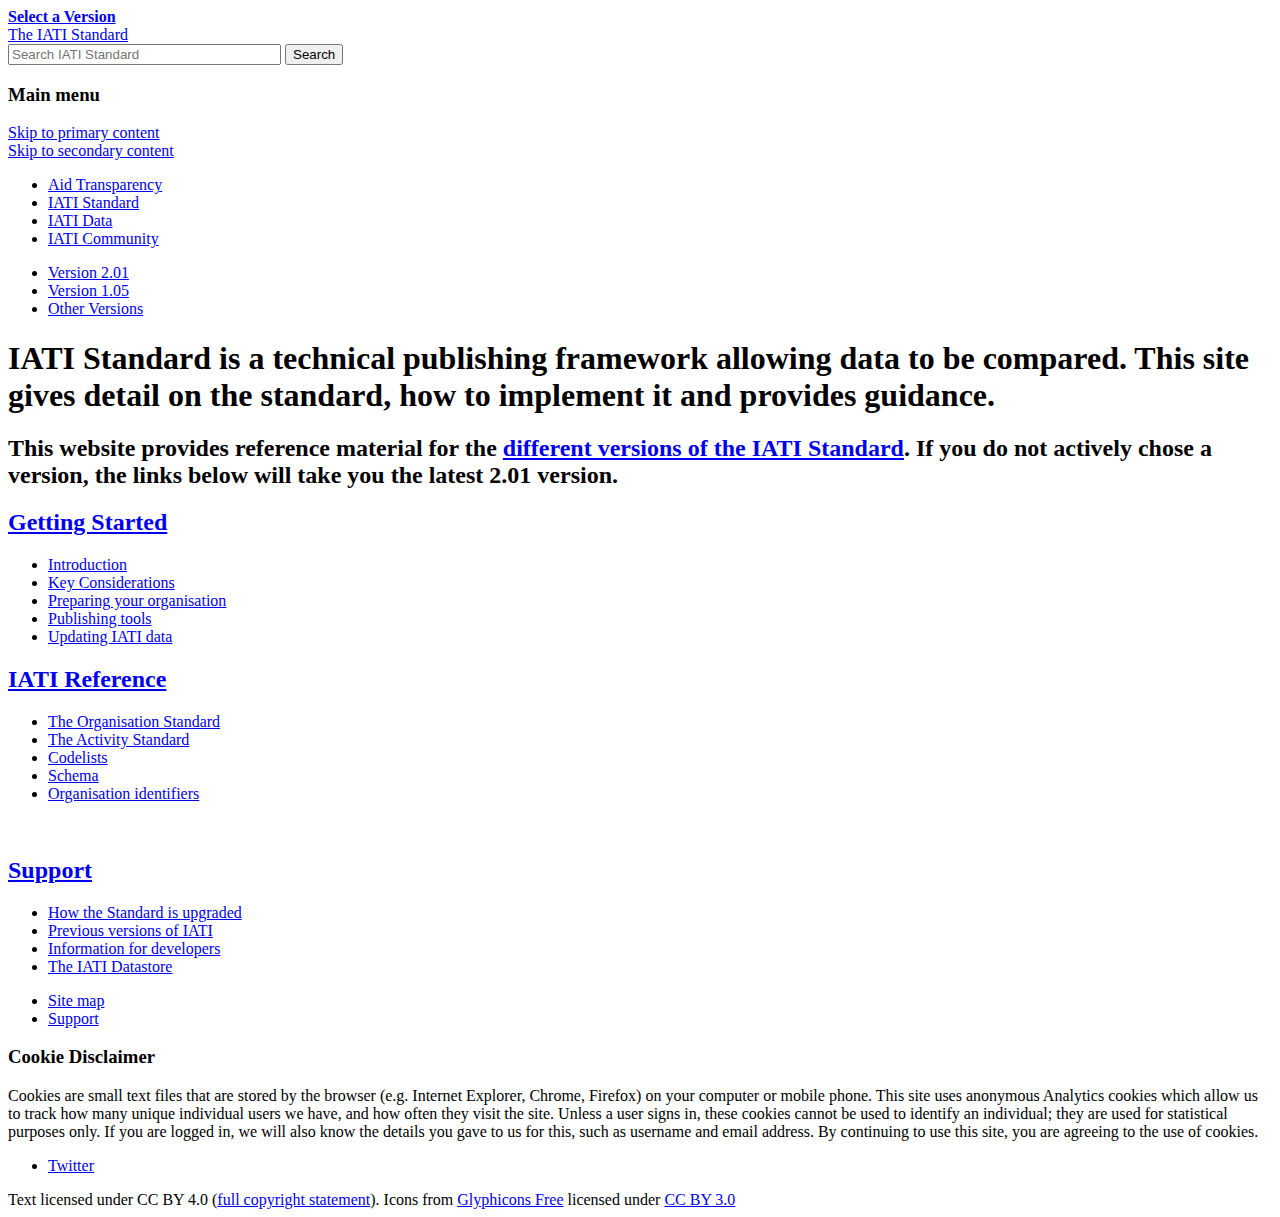
==== iatistandard/root/index.html @ ffa948fe "[#163] Fixes 3 broken links to guidance/how-to-publish" ====
<!DOCTYPE html>
<!--[if lt IE 7 ]> <html class="no-js ie6" lang="en-GB"> <![endif]-->
<!--[if IE 7 ]>    <html class="no-js ie7" lang="en-GB"> <![endif]-->
<!--[if IE 8 ]>    <html class="no-js ie8" lang="en-GB"> <![endif]-->
<!--[if (gte IE 9)|!(IE)]><!--> <html class="no-js" lang="en-GB"> <!--<![endif]-->
<head>
<meta charset="UTF-8" />
    <title>Home | The IATI Standard</title>
    <link rel="top" title="IATI Standard 1.05 documentation" href="#" /> 
<style type="text/css" media="screen, projection">
  @import url(//asset0.zendesk.com/external/zenbox/v2.1/zenbox.css);
</style>
<!--[if lt IE 9]>
<script src="_static/html5.js" type="text/javascript"></script>
<![endif]-->

<link rel='stylesheet' id='main-stylesheet-css'  href='105/_static/style.css' type='text/css' media='all' />
<script type='text/javascript' src='_static/library/js/modernizr-2.6.1.min.js'></script>
<script type='text/javascript' src='_static/library/js/selectivizr.min.js'></script>

    <link rel="stylesheet" href="_static/pygments.css" type="text/css" />

<!-- Open Graph Tags -->
<meta property="og:type" content="website" />
<meta property="og:title" content="Home" />
<meta property="og:site_name" content="The IATI Standard" />
<meta name="twitter:site" content="@IATI_aid" />
<meta name="twitter:card" content="summary" />
<link rel="Shortcut Icon" type="image/x-icon" href="_static/favicon.ico" />

</head>



    <body class="home page page-template page-template-template-home-page-php single-author singular two-column left-sidebar">

<a id="top"></a>
    
    <div id="site-notice"><strong><a href="201/upgrades/all-versions/">Select a Version</a></strong></div>

    <div id="page" class="hfeed">
    <header id="header" role="banner">
        <div class="header-wrapper">
            <a id="logo" href="http://iatistandard.org">The IATI Standard</a>

            <form role="search" id="searchform" action="/gsearch/">
              <input type="hidden" name="ie" value="UTF-8" />
              <input type="text" name="q" size="31" id="s" placeholder="Search IATI Standard" />
              <input type="submit" id="searchsubmit" name="sa" value="Search" />
            </form>
        </div><!-- end wrapper -->

        <nav id="main-nav" class="nav" role="navigation">

            <h3 class="assistive-text">Main menu</h3>
                        <div class="skip-link"><a class="assistive-text" href="#content" title="Skip to primary content">Skip to primary content</a></div>
            <div class="skip-link"><a class="assistive-text" href="#secondary" title="Skip to secondary content">Skip to secondary content</a></div>
            <ul class="iati-family">
    <li class="transparency"><a href="http://www.aidtransparency.net/">Aid Transparency</a></li>
    <li class="standard"><a href="/">IATI Standard</a></li>
    <li class="registry"><a href="http://iatiregistry.org">IATI Data</a></li>
    <li class="community"><a href="http://support.iatistandard.org">IATI Community</a></li>
</ul>
<ul id="menu-primary-navigation" class="menu-main">
    <!--<li class="menu-item menu-item-type-post_type menu-item-object-page ">
        <a href="introduction/">Introduction</a>
    </li>
    <li class="menu-item menu-item-type-post_type menu-item-object-page ">
        <a href="guidance/">Guidance</a>
    </li>
    <li class="menu-item menu-item-type-post_type menu-item-object-page ">
        <a title="Reference" href="reference/">Reference</a>
    </li>
    <li class="menu-item menu-item-type-post_type menu-item-object-page ">
        <a href="upgrades/">Upgrades</a>
    </li>
    <li class="menu-item menu-item-type-post_type menu-item-object-page ">
        <a href="developer/">Developers</a>
    </li>-->
   
    <li class="menu-item menu-item-type-post_type menu-item-object-page ">
        <a href="201/">Version 2.01</a>
    </li>
     <li class="menu-item menu-item-type-post_type menu-item-object-page ">
        <a href="105/">Version 1.05</a>
    </li>
     <li class="menu-item menu-item-type-post_type menu-item-object-page ">
        <a href="201/upgrades/all-versions/">Other Versions</a>
    </li>
</ul>        </nav>

    </div><!-- end header -->

    <div id="page-content">

                <div id="nav-breadcrumbs">
            <!-- Breadcrumb NavXT 4.4.0 -->
<!--<a title="Go to The IATI Standard." href="http://iatistandard.org" class="home">The IATI Standard</a> &gt; The IATI Activities Standard-->        </div><!--.breadcrumbs -->
        <div id="main">
        
            <div id="home-strapline">
                <h1>IATI Standard is a technical publishing framework allowing data to be compared. This site gives detail on the standard, how to implement it and provides guidance.</h1>
                <h2>This website provides reference material for the <a href="201/upgrades/all-versions/">different versions of the IATI Standard</a>. If you do not actively chose a version, the links below will take you the latest 2.01 version.</h2>
            </div>
        
</div><!--#page-content -->
</div><!--#page -->

<div id="pre-footer">
    
        <div id="home-icon-panels">
            <div class="icon started">
                <h2><a title="Getting Started" href="introduction/">Getting Started</a></h2>
        <ul>
 <li><a title="Introduction" href="201/introduction/">Introduction</a></li>        
<li><a title="Key Considerations" href="201/key-considerations/">Key Considerations</a></li> 
<li><a title="Preparing your organisation" href="201/guidance/how-to-publish/prepare-your-org/">Preparing your organisation</a></li>
<li><a title="Tools" href="201/guidance/how-to-publish/select-publishing-tool/">Publishing tools</a></li>            
<li><a title="Updating IATI data" href="201/guidance/how-to-publish/regular-updates/">Updating IATI data</a></li>
        </ul>
            </div>
            <div class="icon detail">
                <h2><a href="reference/">IATI Reference</a></h2>
        <ul>
        <li><a title="The IATI Organisation Standard" href="201/organisation-standard/">The Organisation Standard</a></li>
        <li><a title="The IATI Activity Standard" href="201/activity-standard/">The Activity Standard</a></li>
        <li><a title="IATI Codelists" href="201/codelists/">Codelists</a></li>
        <li><a title="IATI Schema" href="201/schema/">Schema</a></li>
<li><a title="Organisation Identifiers" href="201/organisation-identifiers/">Organisation identifiers</a></li> 
        </ul>
        <p>&nbsp;</p>
            </div>
            <div class="icon support">
                <h2><a title="Community Support" href="http://www.aidtransparency.net/contact/support">Support</a></h2>
        <ul>
        <li><a title="Upgrading the IATI Standard" href="201/upgrades/">How the Standard is upgraded</a></li>
<li><a title="Previous versions" href="201/upgrades/all-versions">Previous versions of IATI</a></li>
        <li><a title="Developers" href="201/developer/">Information for developers</a></li>
<li><a title="The IATI Datastore" href="http://datastore.iatistandard.org/docs/">The IATI Datastore</a></li>
        </ul>

        <!--        <div id="google-groups" class="box">-->
        <!--            <a href="https://groups.google.com/forum/?fromgroups#!forum/iati-technical" target="_blank">Google groups</a>-->
        <!--        </div>-->
            </div>
        </div><!--#home-icon-panels -->
    
    
    <div id="footer-links">
        <ul>
            <li>
                <a href="201/sitemap/">Site map</a>
            </li>
            <li>
                <a href="http://www.aidtransparency.net/contact/support">Support</a>
            </li>
        </ul>
    </div>

    <div id="footer-additional">
        <div id="footer-cookie">
            <aside id="text-21" class="widget-1 widget-first widget-last widget-odd widget widget_text"><h3 class="widget-title">Cookie Disclaimer</h3>			<div class="textwidget"><p>Cookies are small text files that are stored by the browser (e.g. Internet Explorer, Chrome, Firefox) on your computer or mobile phone. This site uses anonymous Analytics cookies which allow us to track how many unique individual users we have, and how often they visit the site. Unless a user signs in, these cookies cannot be used to identify an individual; they are used for statistical purposes only. If you are logged in, we will also know the details you gave to us for this, such as username and email address. By continuing to use this site, you are agreeing to the use of cookies.</p>
</div>
		</aside>        </div>
        <div id="footer-social">
            <aside id="sidebar_social_links" class="widget widget_social_links">
    <div class="text-widget">
        <ul class="social-links">
            <li class="social twitter"><a href="https://twitter.com/IATI_aid">Twitter</a></li>
        </ul>
    </div>
</aside>
        </div>
        <!--#footer-social -->
    </div>
</div><!--#footer-wrapper -->

<footer id="footer">

    <div id="footer-credits">
        <span class="glyphicons">Text licensed under CC BY 4.0 (<a href="license/">full copyright statement</a>). Icons from <a href="http://glyphicons.com">Glyphicons Free</a> licensed under <a href="http://creativecommons.org/licenses/by/3.0/">CC BY 3.0</a></span>
    </div>
    <!--.footer-inner -->
</footer><!--#footer -->
<script type='text/javascript' src='http://ajax.googleapis.com/ajax/libs/jquery/1.8.2/jquery.min.js?ver=1.8.2'></script>
<script type='text/javascript' src='_static/library/js/iati.js'></script>
<script type='text/javascript' src='_static/library/js/common.js'></script>
<script type="text/javascript" src="//asset0.zendesk.com/external/zenbox/v2.1/zenbox.js"></script>
<script type="text/javascript">
  if (typeof(Zenbox) !== "undefined") {
    Zenbox.init({
      dropboxID:   "16481",
      url:         "https://iati.zendesk.com",
      tabID:       "support",
      tabColor:    "#1A206D",
      tabPosition: "Right"
    });
  }
</script>
    
    <script type="text/javascript">
        //<![CDATA[
        var _gaq = _gaq || [];
        _gaq.push(['_setAccount', 'UA-6109435-11']);
        _gaq.push(['_trackPageview']);

        (function() {
            var ga = document.createElement('script'); ga.type = 'text/javascript'; ga.async = true;
            ga.src = ('https:' == document.location.protocol ? 'https://ssl' : 'http://www') + '.google-analytics.com/ga.js';
            var s = document.getElementsByTagName('script')[0]; s.parentNode.insertBefore(ga, s);
        })();
        //]]>
    </script>

    </body>
</html>
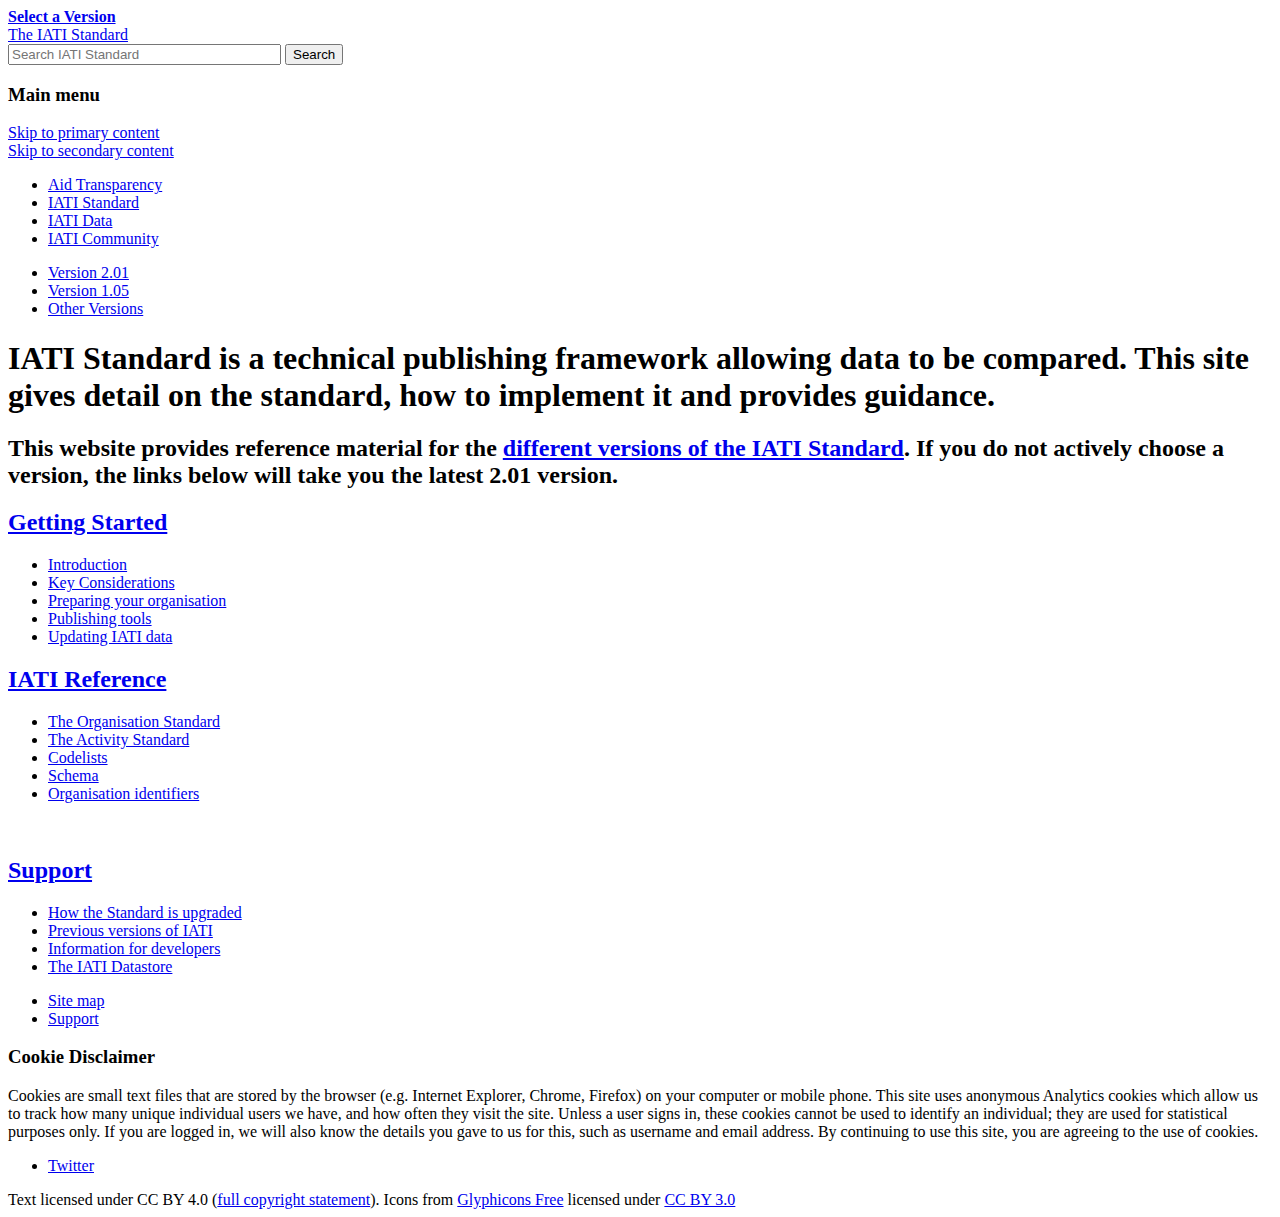
==== commit 334c3345: "Fixed typo" ====
--- a/iatistandard/root/index.html
+++ b/iatistandard/root/index.html
@@ -100,7 +100,7 @@
         
             <div id="home-strapline">
                 <h1>IATI Standard is a technical publishing framework allowing data to be compared. This site gives detail on the standard, how to implement it and provides guidance.</h1>
-                <h2>This website provides reference material for the <a href="201/upgrades/all-versions/">different versions of the IATI Standard</a>. If you do not actively chose a version, the links below will take you the latest 2.01 version.</h2>
+                <h2>This website provides reference material for the <a href="201/upgrades/all-versions/">different versions of the IATI Standard</a>. If you do not actively choose a version, the links below will take you the latest 2.01 version.</h2>
             </div>
         
 </div><!--#page-content -->
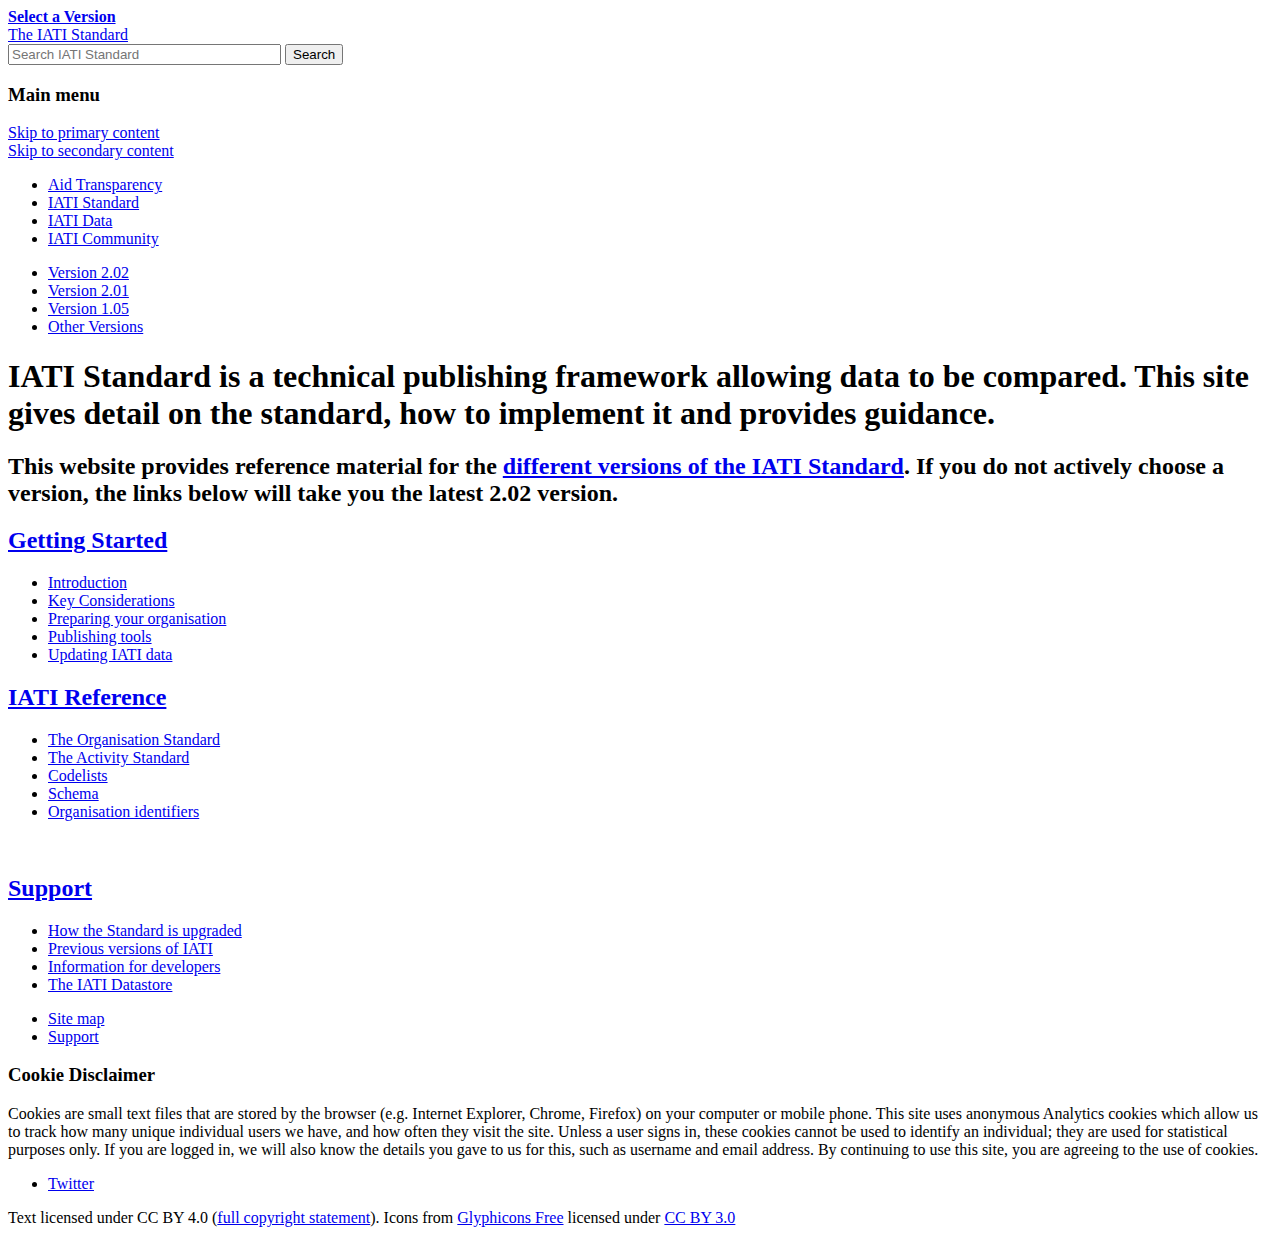
==== commit 188af925: "updated 'IATI Community' link after Zendesk migration" ====
--- a/iatistandard/root/index.html
+++ b/iatistandard/root/index.html
@@ -36,7 +36,7 @@
 
 <a id="top"></a>
     
-    <div id="site-notice"><strong><a href="201/upgrades/all-versions/">Select a Version</a></strong></div>
+    <div id="site-notice"><strong><a href="202/upgrades/all-versions/">Select a Version</a></strong></div>
 
     <div id="page" class="hfeed">
     <header id="header" role="banner">
@@ -59,7 +59,7 @@
     <li class="transparency"><a href="http://www.aidtransparency.net/">Aid Transparency</a></li>
     <li class="standard"><a href="/">IATI Standard</a></li>
     <li class="registry"><a href="http://iatiregistry.org">IATI Data</a></li>
-    <li class="community"><a href="http://support.iatistandard.org">IATI Community</a></li>
+    <li class="community"><a href="http://discuss.iatistandard.org/t/welcome-to-iati-discuss/">IATI Community</a></li>
 </ul>
 <ul id="menu-primary-navigation" class="menu-main">
     <!--<li class="menu-item menu-item-type-post_type menu-item-object-page ">
@@ -79,13 +79,16 @@
     </li>-->
    
     <li class="menu-item menu-item-type-post_type menu-item-object-page ">
+        <a href="202/">Version 2.02</a>
+    </li>
+    <li class="menu-item menu-item-type-post_type menu-item-object-page ">
         <a href="201/">Version 2.01</a>
     </li>
      <li class="menu-item menu-item-type-post_type menu-item-object-page ">
         <a href="105/">Version 1.05</a>
     </li>
      <li class="menu-item menu-item-type-post_type menu-item-object-page ">
-        <a href="201/upgrades/all-versions/">Other Versions</a>
+        <a href="202/upgrades/all-versions/">Other Versions</a>
     </li>
 </ul>        </nav>
 
@@ -100,7 +103,7 @@
         
             <div id="home-strapline">
                 <h1>IATI Standard is a technical publishing framework allowing data to be compared. This site gives detail on the standard, how to implement it and provides guidance.</h1>
-                <h2>This website provides reference material for the <a href="201/upgrades/all-versions/">different versions of the IATI Standard</a>. If you do not actively choose a version, the links below will take you the latest 2.01 version.</h2>
+                <h2>This website provides reference material for the <a href="202/upgrades/all-versions/">different versions of the IATI Standard</a>. If you do not actively choose a version, the links below will take you the latest 2.02 version.</h2>
             </div>
         
 </div><!--#page-content -->
@@ -112,30 +115,30 @@
             <div class="icon started">
                 <h2><a title="Getting Started" href="introduction/">Getting Started</a></h2>
         <ul>
- <li><a title="Introduction" href="201/introduction/">Introduction</a></li>        
-<li><a title="Key Considerations" href="201/key-considerations/">Key Considerations</a></li> 
-<li><a title="Preparing your organisation" href="201/guidance/how-to-publish/prepare-your-org/">Preparing your organisation</a></li>
-<li><a title="Tools" href="201/guidance/how-to-publish/select-publishing-tool/">Publishing tools</a></li>            
-<li><a title="Updating IATI data" href="201/guidance/how-to-publish/regular-updates/">Updating IATI data</a></li>
+ <li><a title="Introduction" href="202/introduction/">Introduction</a></li>        
+<li><a title="Key Considerations" href="202/introduction/key-considerations/">Key Considerations</a></li> 
+<li><a title="Preparing your organisation" href="202/guidance/how-to-publish/prepare-your-org/">Preparing your organisation</a></li>
+<li><a title="Tools" href="202/guidance/how-to-publish/select-publishing-tool/">Publishing tools</a></li>            
+<li><a title="Updating IATI data" href="202/guidance/how-to-publish/regular-updates/">Updating IATI data</a></li>
         </ul>
             </div>
             <div class="icon detail">
                 <h2><a href="reference/">IATI Reference</a></h2>
         <ul>
-        <li><a title="The IATI Organisation Standard" href="201/organisation-standard/">The Organisation Standard</a></li>
-        <li><a title="The IATI Activity Standard" href="201/activity-standard/">The Activity Standard</a></li>
-        <li><a title="IATI Codelists" href="201/codelists/">Codelists</a></li>
-        <li><a title="IATI Schema" href="201/schema/">Schema</a></li>
-<li><a title="Organisation Identifiers" href="201/organisation-identifiers/">Organisation identifiers</a></li> 
+        <li><a title="The IATI Organisation Standard" href="202/organisation-standard/">The Organisation Standard</a></li>
+        <li><a title="The IATI Activity Standard" href="202/activity-standard/">The Activity Standard</a></li>
+        <li><a title="IATI Codelists" href="202/codelists/">Codelists</a></li>
+        <li><a title="IATI Schema" href="202/schema/">Schema</a></li>
+<li><a title="Organisation Identifiers" href="202/organisation-identifiers/">Organisation identifiers</a></li> 
         </ul>
         <p>&nbsp;</p>
             </div>
             <div class="icon support">
                 <h2><a title="Community Support" href="http://www.aidtransparency.net/contact/support">Support</a></h2>
         <ul>
-        <li><a title="Upgrading the IATI Standard" href="201/upgrades/">How the Standard is upgraded</a></li>
-<li><a title="Previous versions" href="201/upgrades/all-versions">Previous versions of IATI</a></li>
-        <li><a title="Developers" href="201/developer/">Information for developers</a></li>
+        <li><a title="Upgrading the IATI Standard" href="202/upgrades/">How the Standard is upgraded</a></li>
+<li><a title="Previous versions" href="202/upgrades/all-versions">Previous versions of IATI</a></li>
+        <li><a title="Developers" href="202/developer/">Information for developers</a></li>
 <li><a title="The IATI Datastore" href="http://datastore.iatistandard.org/docs/">The IATI Datastore</a></li>
         </ul>
 
@@ -149,7 +152,7 @@
     <div id="footer-links">
         <ul>
             <li>
-                <a href="201/sitemap/">Site map</a>
+                <a href="202/sitemap/">Site map</a>
             </li>
             <li>
                 <a href="http://www.aidtransparency.net/contact/support">Support</a>
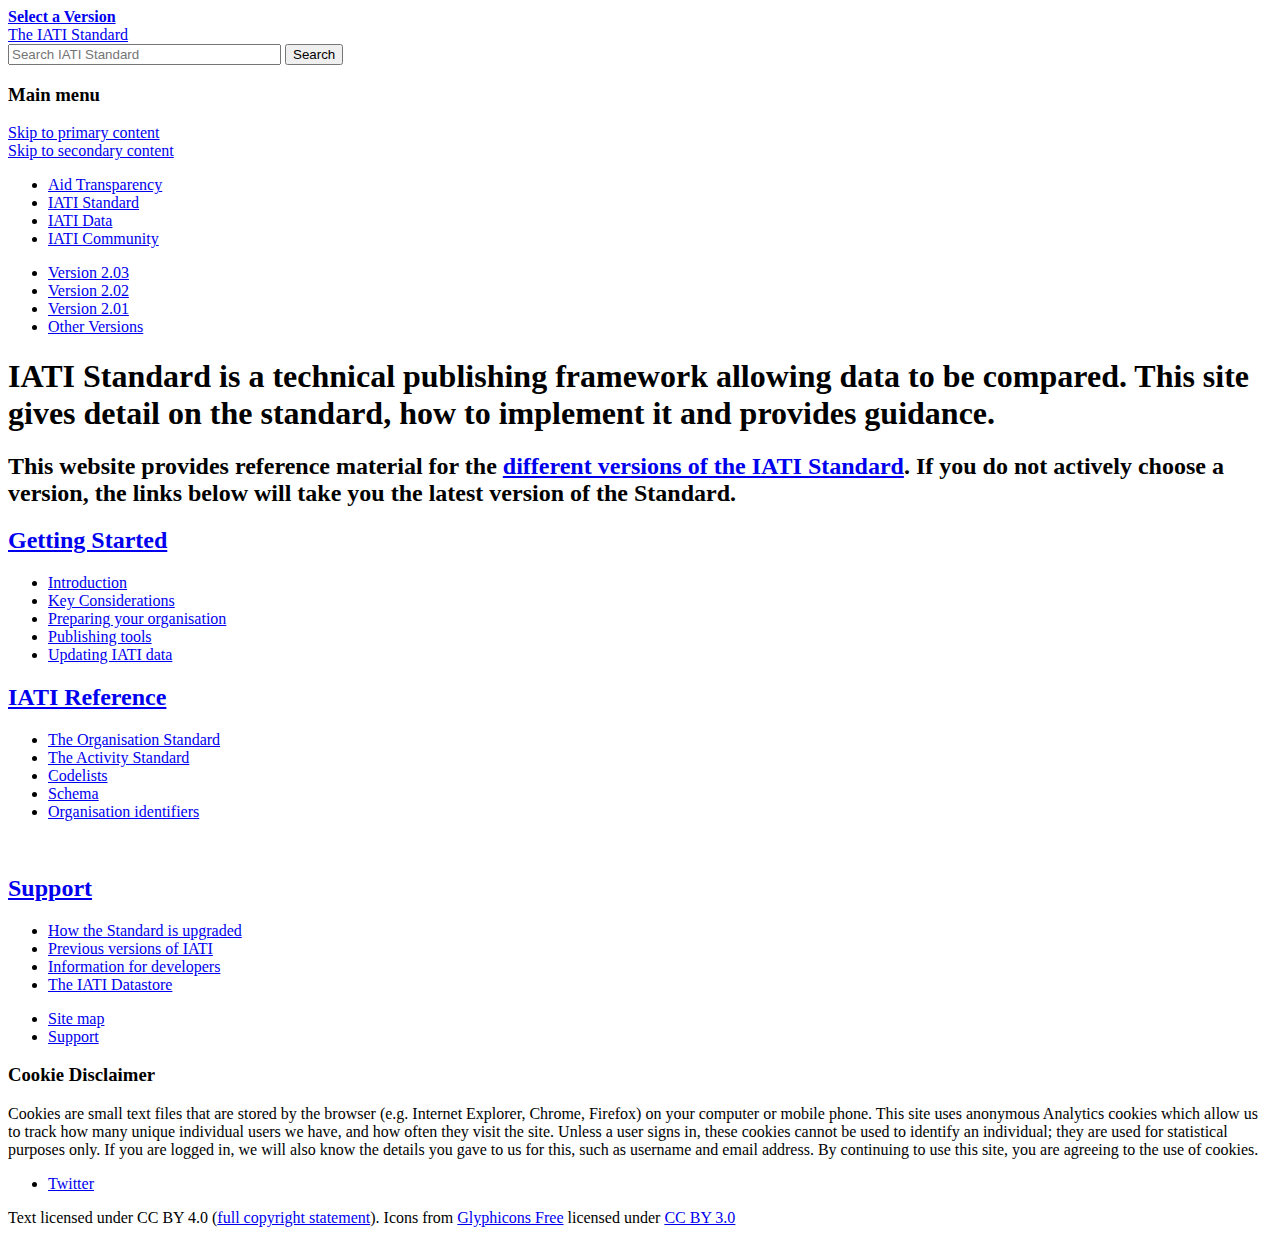
==== commit d280a5c0: "Merge pull request #185 from IATI/add-version-2.03" ====
--- a/iatistandard/root/index.html
+++ b/iatistandard/root/index.html
@@ -6,10 +6,8 @@
 <head>
 <meta charset="UTF-8" />
     <title>Home | The IATI Standard</title>
-    <link rel="top" title="IATI Standard 1.05 documentation" href="#" /> 
-<style type="text/css" media="screen, projection">
-  @import url(//asset0.zendesk.com/external/zenbox/v2.1/zenbox.css);
-</style>
+    <link rel="top" title="IATI Standard Documentation" href="#" />
+
 <!--[if lt IE 9]>
 <script src="_static/html5.js" type="text/javascript"></script>
 <![endif]-->
@@ -28,6 +26,11 @@
 <meta name="twitter:card" content="summary" />
 <link rel="Shortcut Icon" type="image/x-icon" href="_static/favicon.ico" />
 
+<!-- Start of IATI Zendesk Widget script -->
+  <script>/*<![CDATA[*/window.zEmbed||function(e,t){var n,o,d,i,s,a=[],r=document.createElement("iframe");window.zEmbed=function(){a.push(arguments)},window.zE=window.zE||window.zEmbed,r.src="javascript:false",r.title="",r.role="presentation",(r.frameElement||r).style.cssText="display: none",d=document.getElementsByTagName("script"),d=d[d.length-1],d.parentNode.insertBefore(r,d),i=r.contentWindow,s=i.document;try{o=s}catch(e){n=document.domain,r.src='javascript:var d=document.open();d.domain="'+n+'";void(0);',o=s}o.open()._l=function(){var o=this.createElement("script");n&&(this.domain=n),o.id="js-iframe-async",o.src=e,this.t=+new Date,this.zendeskHost=t,this.zEQueue=a,this.body.appendChild(o)},o.write('<body onload="document._l();">'),o.close()}("https://assets.zendesk.com/embeddable_framework/main.js","iati.zendesk.com");
+  /*]]>*/</script>
+  <!-- End of IATI Zendesk Widget script -->
+
 </head>
 
 
@@ -35,8 +38,8 @@
     <body class="home page page-template page-template-template-home-page-php single-author singular two-column left-sidebar">
 
 <a id="top"></a>
-    
-    <div id="site-notice"><strong><a href="202/upgrades/all-versions/">Select a Version</a></strong></div>
+
+    <div id="site-notice"><strong><a href="upgrades/all-versions/">Select a Version</a></strong></div>
 
     <div id="page" class="hfeed">
     <header id="header" role="banner">
@@ -77,18 +80,18 @@
     <li class="menu-item menu-item-type-post_type menu-item-object-page ">
         <a href="developer/">Developers</a>
     </li>-->
-   
+
+    <li class="menu-item menu-item-type-post_type menu-item-object-page ">
+        <a href="203/">Version 2.03</a>
+    </li>
     <li class="menu-item menu-item-type-post_type menu-item-object-page ">
         <a href="202/">Version 2.02</a>
     </li>
     <li class="menu-item menu-item-type-post_type menu-item-object-page ">
         <a href="201/">Version 2.01</a>
     </li>
-     <li class="menu-item menu-item-type-post_type menu-item-object-page ">
-        <a href="105/">Version 1.05</a>
-    </li>
-     <li class="menu-item menu-item-type-post_type menu-item-object-page ">
-        <a href="202/upgrades/all-versions/">Other Versions</a>
+    <li class="menu-item menu-item-type-post_type menu-item-object-page ">
+        <a href="upgrades/all-versions/">Other Versions</a>
     </li>
 </ul>        </nav>
 
@@ -100,45 +103,45 @@
             <!-- Breadcrumb NavXT 4.4.0 -->
 <!--<a title="Go to The IATI Standard." href="http://iatistandard.org" class="home">The IATI Standard</a> &gt; The IATI Activities Standard-->        </div><!--.breadcrumbs -->
         <div id="main">
-        
+
             <div id="home-strapline">
                 <h1>IATI Standard is a technical publishing framework allowing data to be compared. This site gives detail on the standard, how to implement it and provides guidance.</h1>
-                <h2>This website provides reference material for the <a href="202/upgrades/all-versions/">different versions of the IATI Standard</a>. If you do not actively choose a version, the links below will take you the latest 2.02 version.</h2>
-            </div>
-        
+                <h2>This website provides reference material for the <a href="upgrades/all-versions/">different versions of the IATI Standard</a>. If you do not actively choose a version, the links below will take you the latest version of the Standard.</h2>
+            </div>
+
 </div><!--#page-content -->
 </div><!--#page -->
 
 <div id="pre-footer">
-    
+
         <div id="home-icon-panels">
             <div class="icon started">
                 <h2><a title="Getting Started" href="introduction/">Getting Started</a></h2>
         <ul>
- <li><a title="Introduction" href="202/introduction/">Introduction</a></li>        
-<li><a title="Key Considerations" href="202/introduction/key-considerations/">Key Considerations</a></li> 
-<li><a title="Preparing your organisation" href="202/guidance/how-to-publish/prepare-your-org/">Preparing your organisation</a></li>
-<li><a title="Tools" href="202/guidance/how-to-publish/select-publishing-tool/">Publishing tools</a></li>            
-<li><a title="Updating IATI data" href="202/guidance/how-to-publish/regular-updates/">Updating IATI data</a></li>
+<li><a title="Introduction" href="introduction/">Introduction</a></li>
+<li><a title="Key Considerations" href="introduction/key-considerations/">Key Considerations</a></li>
+<li><a title="Preparing your organisation" href="guidance/how-to-publish/prepare-your-org/">Preparing your organisation</a></li>
+<li><a title="Tools" href="guidance/how-to-publish/select-publishing-tool/">Publishing tools</a></li>
+<li><a title="Updating IATI data" href="guidance/how-to-publish/regular-updates/">Updating IATI data</a></li>
         </ul>
             </div>
             <div class="icon detail">
                 <h2><a href="reference/">IATI Reference</a></h2>
         <ul>
-        <li><a title="The IATI Organisation Standard" href="202/organisation-standard/">The Organisation Standard</a></li>
-        <li><a title="The IATI Activity Standard" href="202/activity-standard/">The Activity Standard</a></li>
-        <li><a title="IATI Codelists" href="202/codelists/">Codelists</a></li>
-        <li><a title="IATI Schema" href="202/schema/">Schema</a></li>
-<li><a title="Organisation Identifiers" href="202/organisation-identifiers/">Organisation identifiers</a></li> 
+        <li><a title="The IATI Organisation Standard" href="organisation-standard/">The Organisation Standard</a></li>
+        <li><a title="The IATI Activity Standard" href="activity-standard/">The Activity Standard</a></li>
+        <li><a title="IATI Codelists" href="codelists/">Codelists</a></li>
+        <li><a title="IATI Schema" href="schema/">Schema</a></li>
+<li><a title="Organisation Identifiers" href="organisation-identifiers/">Organisation identifiers</a></li>
         </ul>
         <p>&nbsp;</p>
             </div>
             <div class="icon support">
                 <h2><a title="Community Support" href="http://www.aidtransparency.net/contact/support">Support</a></h2>
         <ul>
-        <li><a title="Upgrading the IATI Standard" href="202/upgrades/">How the Standard is upgraded</a></li>
-<li><a title="Previous versions" href="202/upgrades/all-versions">Previous versions of IATI</a></li>
-        <li><a title="Developers" href="202/developer/">Information for developers</a></li>
+        <li><a title="Upgrading the IATI Standard" href="upgrades/">How the Standard is upgraded</a></li>
+<li><a title="Previous versions" href="upgrades/all-versions">Previous versions of IATI</a></li>
+        <li><a title="Developers" href="developer/">Information for developers</a></li>
 <li><a title="The IATI Datastore" href="http://datastore.iatistandard.org/docs/">The IATI Datastore</a></li>
         </ul>
 
@@ -147,12 +150,12 @@
         <!--        </div>-->
             </div>
         </div><!--#home-icon-panels -->
-    
-    
+
+
     <div id="footer-links">
         <ul>
             <li>
-                <a href="202/sitemap/">Site map</a>
+                <a href="sitemap/">Site map</a>
             </li>
             <li>
                 <a href="http://www.aidtransparency.net/contact/support">Support</a>
@@ -188,19 +191,7 @@
 <script type='text/javascript' src='http://ajax.googleapis.com/ajax/libs/jquery/1.8.2/jquery.min.js?ver=1.8.2'></script>
 <script type='text/javascript' src='_static/library/js/iati.js'></script>
 <script type='text/javascript' src='_static/library/js/common.js'></script>
-<script type="text/javascript" src="//asset0.zendesk.com/external/zenbox/v2.1/zenbox.js"></script>
-<script type="text/javascript">
-  if (typeof(Zenbox) !== "undefined") {
-    Zenbox.init({
-      dropboxID:   "16481",
-      url:         "https://iati.zendesk.com",
-      tabID:       "support",
-      tabColor:    "#1A206D",
-      tabPosition: "Right"
-    });
-  }
-</script>
-    
+
     <script type="text/javascript">
         //<![CDATA[
         var _gaq = _gaq || [];
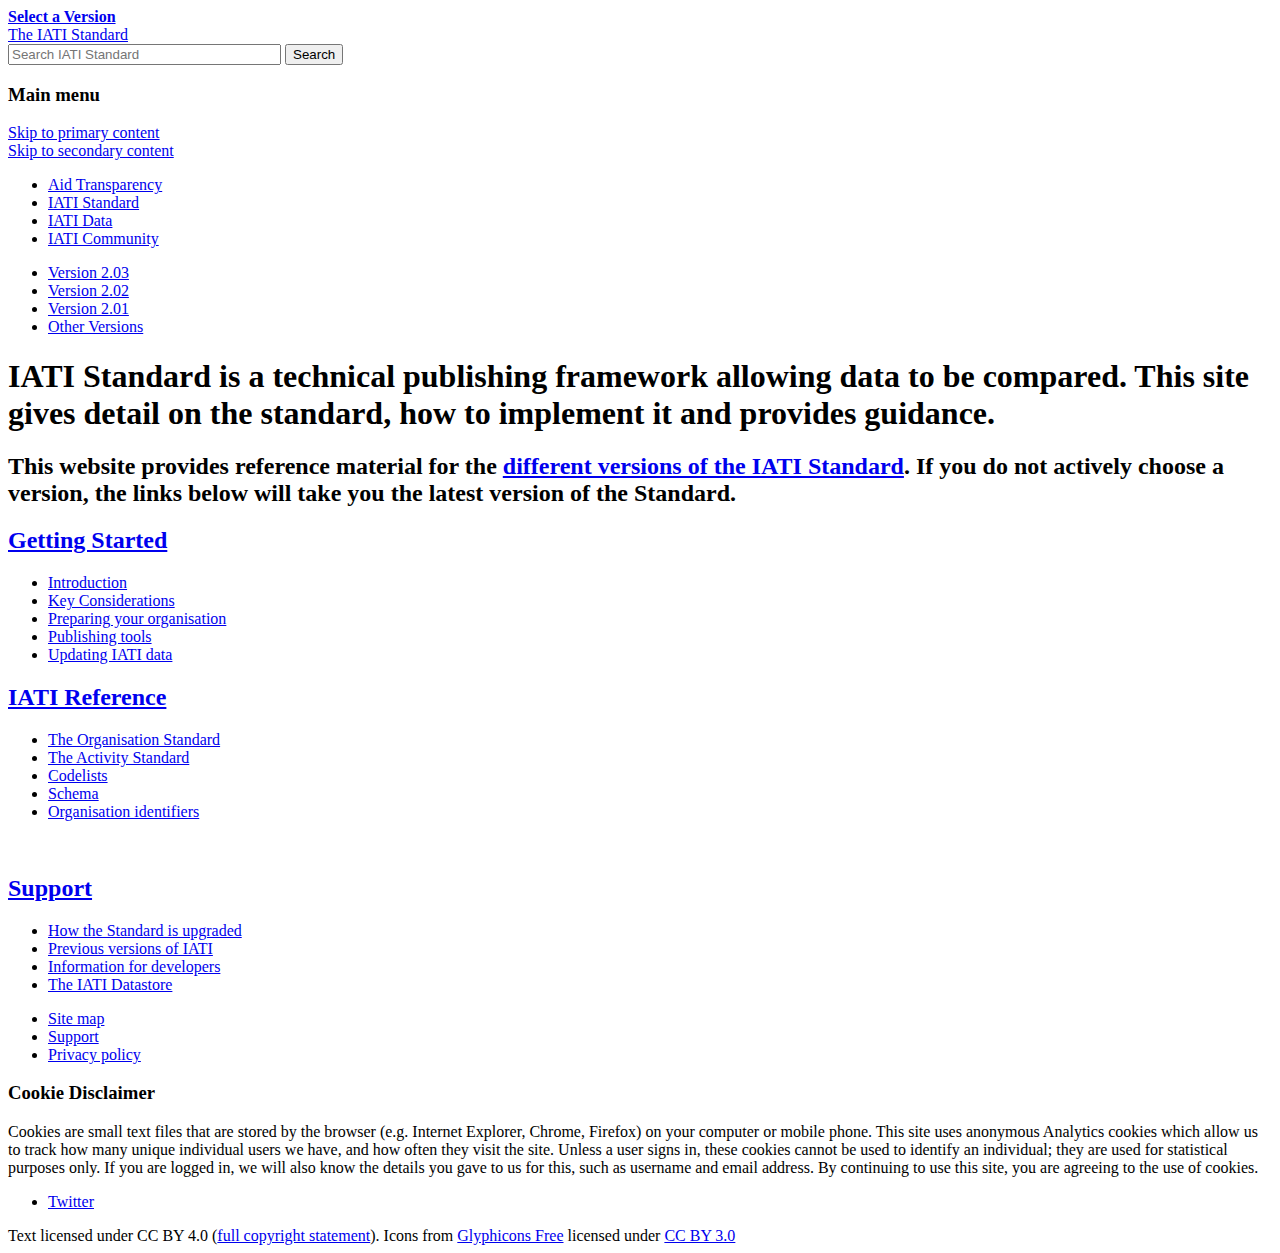
==== commit d4403f29: "Add privacy notice and use anonymous IP for Google Analytics to standard root page" ====
--- a/iatistandard/root/index.html
+++ b/iatistandard/root/index.html
@@ -160,6 +160,9 @@
             <li>
                 <a href="http://www.aidtransparency.net/contact/support">Support</a>
             </li>
+            <li>
+                <a href="https://www.aidtransparency.net/privacy-policy">Privacy policy</a>
+            </li>
         </ul>
     </div>
 
@@ -196,6 +199,7 @@
         //<![CDATA[
         var _gaq = _gaq || [];
         _gaq.push(['_setAccount', 'UA-6109435-11']);
+        _gaq.push(['_gat._anonymizeIp']);
         _gaq.push(['_trackPageview']);
 
         (function() {
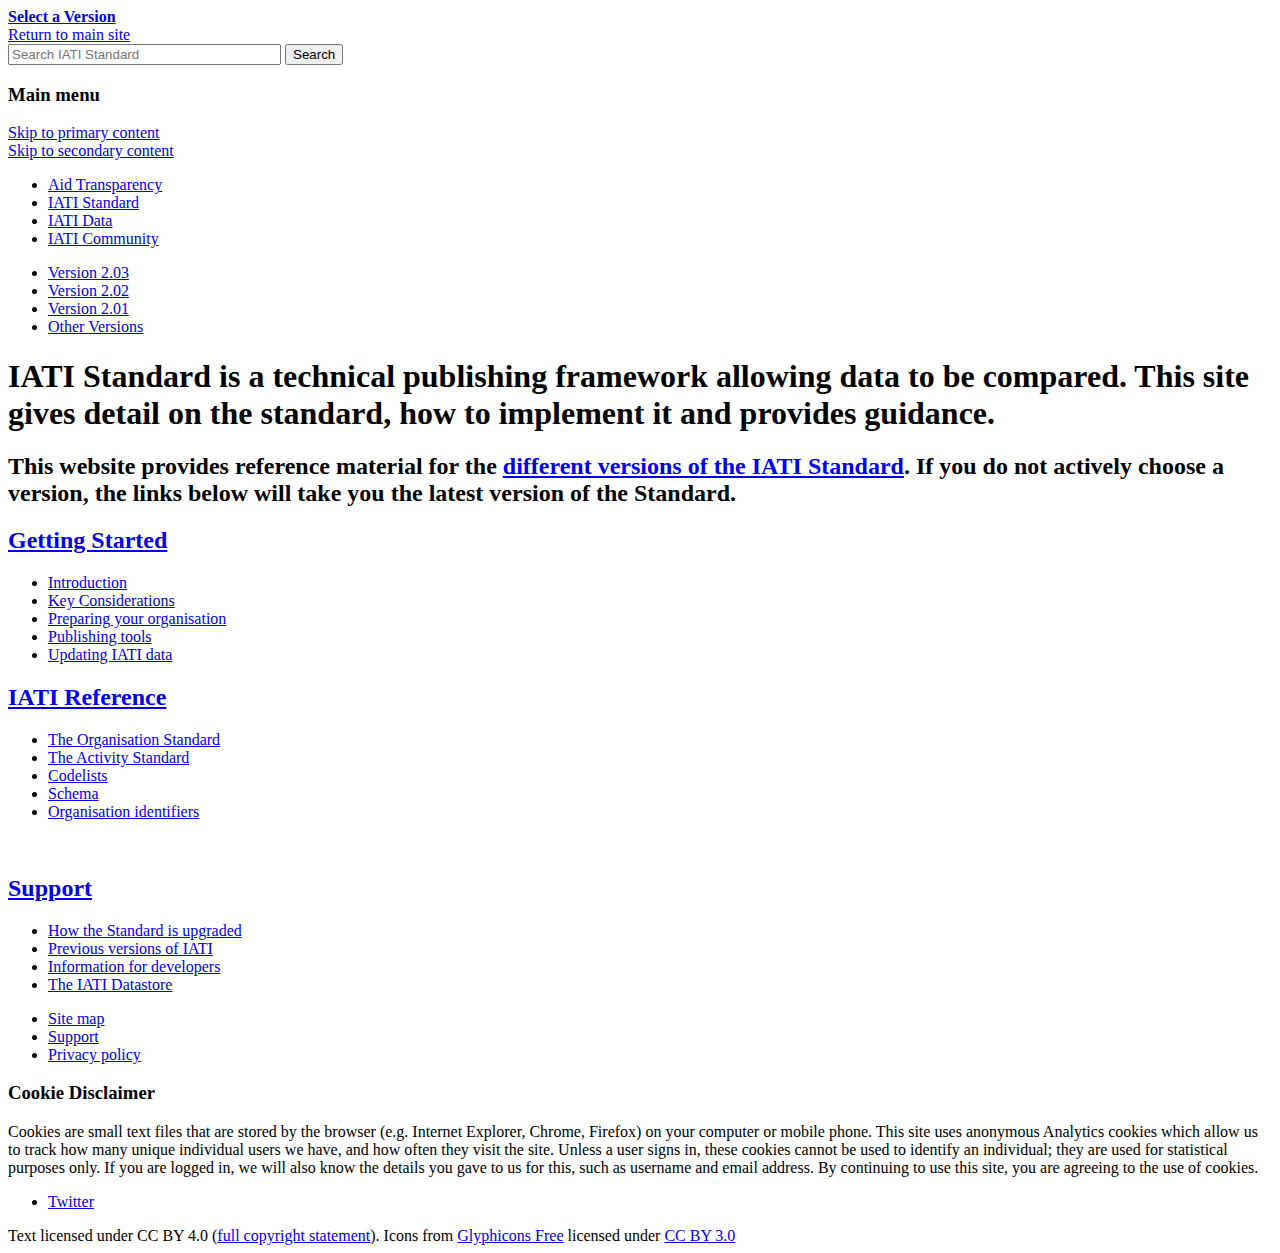
==== commit 34ba6b4d: "Merge branch 'master' into standard-deployment-scripts" ====
--- a/iatistandard/root/index.html
+++ b/iatistandard/root/index.html
@@ -44,7 +44,8 @@
     <div id="page" class="hfeed">
     <header id="header" role="banner">
         <div class="header-wrapper">
-            <a id="logo" href="http://iatistandard.org">The IATI Standard</a>
+            <a id="logo" href="http://iatistandard.org/iati-standard/"></a>
+            <a id="new-site-link" href="http://iatistandard.org/iati-standard/">Return to main site</a>
 
             <form role="search" id="searchform" action="/gsearch/">
               <input type="hidden" name="ie" value="UTF-8" />
